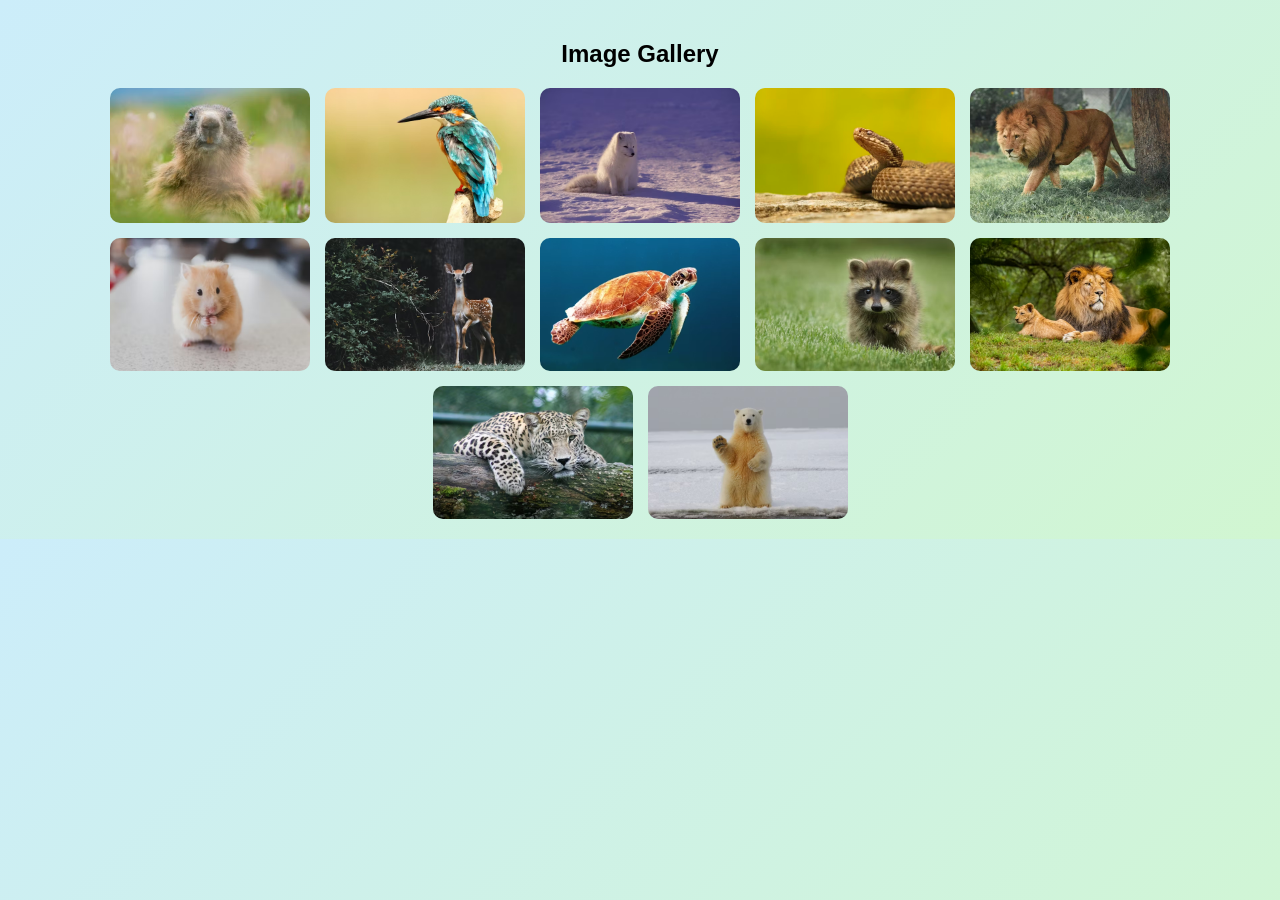
==== Task3/index.html @ cbf850bb "Initial commit" ====
<!doctype html>
<html lang="en">
  <head>
    <meta charset="UTF-8" />
    <title>Lightbox Gallery</title>
    <link rel="stylesheet" href="task3.css" />
  </head>
  <body>
    <!-- heading -->
    <h2>Image Gallery</h2>

    <!-- gallery -->
    <div class="gallery">
      <img src="images/1.avif" class="thumb" />
      <img src="images/2.avif" class="thumb" />
      <img src="images/3.avif" class="thumb" />
      <img src="images/4.avif" class="thumb" />
      <img src="images/5.avif" class="thumb" />
      <img src="images/6.avif" class="thumb" />
      <img src="images/7.avif" class="thumb" />
      <img src="images/8.avif" class="thumb" />
      <img src="images/9.avif" class="thumb" />
      <img src="images/10.avif" class="thumb" />
      <img src="images/11.avif" class="thumb" />
      <img src="images/12.avif" class="thumb" />
    </div>

    <!-- lightbox -->
    <div class="lightbox" id="lightbox">
      <!-- close -->
      <span class="close">&times;</span>

      <!-- prev -->
      <span class="prev">&#10094;</span>

      <!-- image -->
      <img id="lightbox-img" />

      <!-- next -->
      <span class="next">&#10095;</span>
    </div>

    <!-- script -->
    <script src="task3.js"></script>
  </body>
</html>
---- Task3/task3.css ----
/* body */
body {
  font-family: Arial, sans-serif;
  text-align: center;
  margin: 0;
  padding: 20px;
  background: linear-gradient(135deg, rgb(204, 237, 250), rgb(209, 246, 209));
}

/* gallery */
.gallery {
  display: flex;
  justify-content: center;
  gap: 15px;
  flex-wrap: wrap;
}

/* gallery images */
.gallery img {
  width: 200px;
  border-radius: 10px;
  cursor: pointer;
  transition: 0.3s;
}

/* image hover */
.gallery img:hover {
  transform: scale(1.1);
}

/* lightbox */
.lightbox {
  position: fixed;
  top: 0;
  left: 0;
  width: 100%;
  height: 100%;
  background: rgba(0, 0, 0, 0.85);
  display: flex;
  justify-content: center;
  align-items: center;
  visibility: hidden;
  opacity: 0;
  transition: opacity 0.3s ease;
}

/* show lightbox */
.lightbox.show {
  visibility: visible;
  opacity: 1;
}

/* lightbox image */
.lightbox img {
  max-width: 80%;
  max-height: 80%;
  border-radius: 10px;
}

/* close button */
.close {
  position: absolute;
  top: 20px;
  right: 40px;
  font-size: 35px;
  color: white;
  cursor: pointer;
}

/* prev next buttons */
.prev,
.next {
  position: absolute;
  top: 50%;
  transform: translateY(-50%);
  font-size: 50px;
  color: white;
  cursor: pointer;
  padding: 10px;
  user-select: none;
}

/* prev button */
.prev {
  left: 20px;
}

/* next button */
.next {
  right: 20px;
}

/* hover buttons */
.prev:hover,
.next:hover {
  color: #ccc;
}
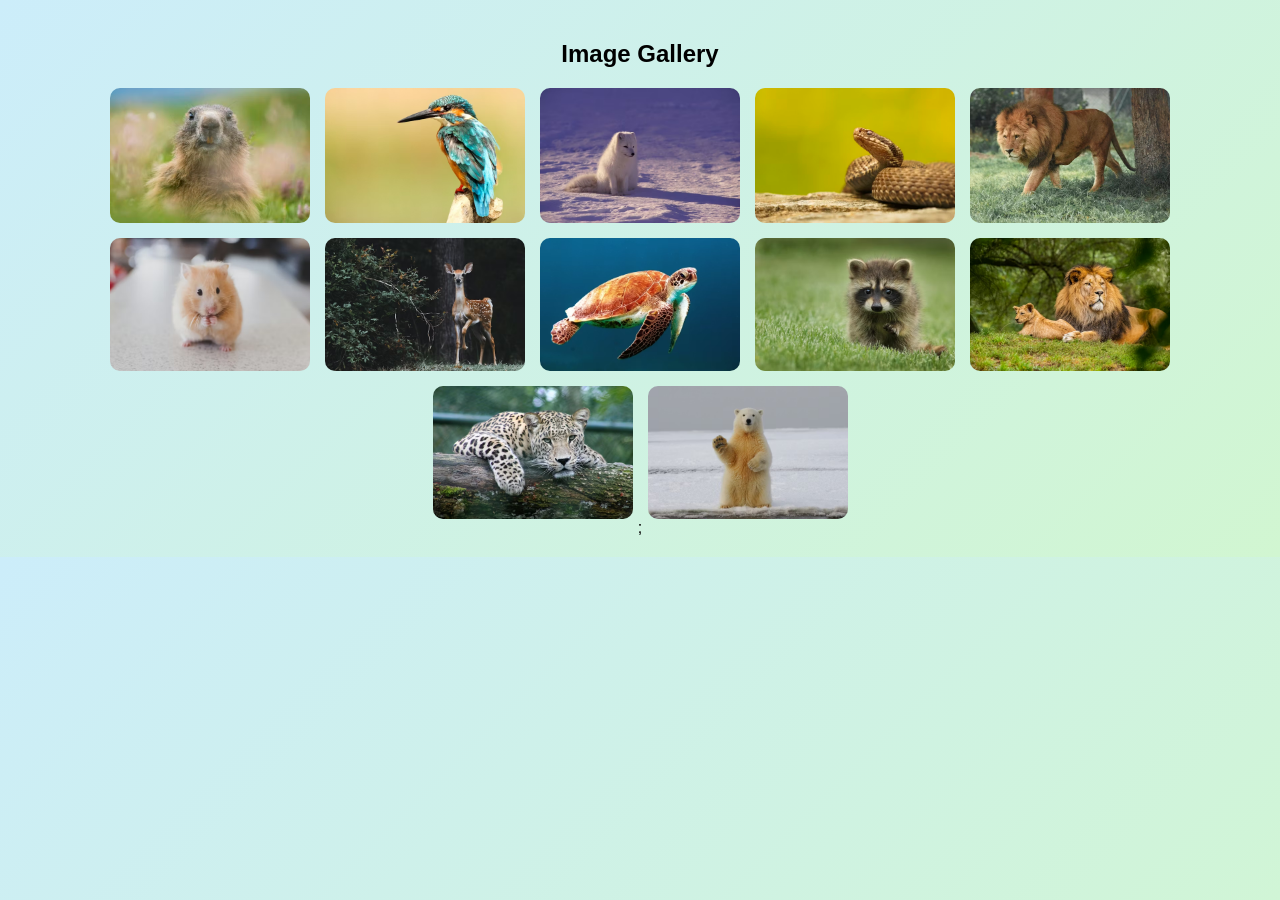
==== commit cf137b35: "task3 is done using two sets of images" ====
--- a/Task3/index.html
+++ b/Task3/index.html
@@ -11,19 +11,20 @@
 
     <!-- gallery -->
     <div class="gallery">
-      <img src="images/1.avif" class="thumb" />
-      <img src="images/2.avif" class="thumb" />
-      <img src="images/3.avif" class="thumb" />
-      <img src="images/4.avif" class="thumb" />
-      <img src="images/5.avif" class="thumb" />
-      <img src="images/6.avif" class="thumb" />
-      <img src="images/7.avif" class="thumb" />
-      <img src="images/8.avif" class="thumb" />
-      <img src="images/9.avif" class="thumb" />
-      <img src="images/10.avif" class="thumb" />
-      <img src="images/11.avif" class="thumb" />
-      <img src="images/12.avif" class="thumb" />
+      <img src="images/1.avif" class="thumb" data-hd="images/1.avif" />
+      <img src="images/2.avif" class="thumb" data-hd="images/2.avif" />
+      <img src="images/3.avif" class="thumb" data-hd="images/3.avif" />
+      <img src="images/4.avif" class="thumb" data-hd="images/4.avif" />
+      <img src="images/5.avif" class="thumb" data-hd="images/5.avif" />
+      <img src="images/6.avif" class="thumb" data-hd="images/6.avif" />
+      <img src="images/7.avif" class="thumb" data-hd="images/7.avif" />
+      <img src="images/8.avif" class="thumb" data-hd="images/8.avif" />
+      <img src="images/9.avif" class="thumb" data-hd="images/9.avif" />
+      <img src="images/10.avif" class="thumb" data-hd="images/10.avif" />
+      <img src="images/11.avif" class="thumb" data-hd="images/11.avif" />
+      <img src="images/12.avif" class="thumb" data-hd="images/12.avif" />
     </div>
+    ;
 
     <!-- lightbox -->
     <div class="lightbox" id="lightbox">
